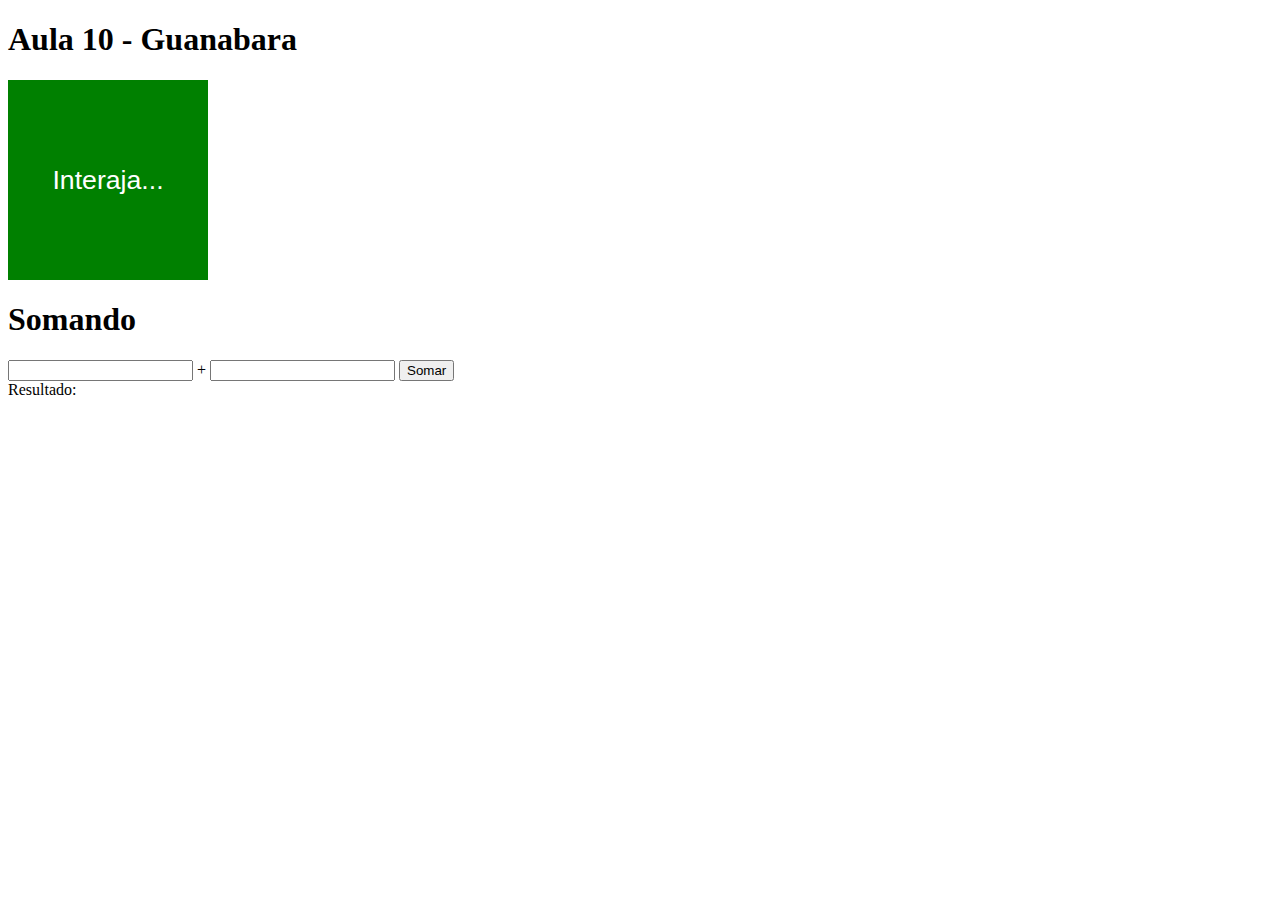
==== Aula10-EventosDOM/index.html @ 50891a66 "Aulas 09 e 10" ====
<!DOCTYPE html>
<html lang="en">

<head>
    <meta charset="UTF-8">
    <meta http-equiv="X-UA-Compatible" content="IE=edge">
    <meta name="viewport" content="width=device-width, initial-scale=1.0">

    <link rel="stylesheet" href="css/style.css">
    <title>Aula 10 - Guanabara</title>
</head>

<body>
    <h1>Aula 10 - Guanabara</h1>
    
    <div id="area">
        Interaja...
    </div>

    <h1>Somando</h1>
    <input type="number" name="txtn1" id="txtn1"> +
    <input type="number" name="txtn2" id="txtn2">
    <input type="button" value="Somar" onclick="somar()">
    <div id="res">Resultado: </div>

    <script src="js/script.js"></script>
</body>
</html>
---- Aula10-EventosDOM/css/style.css ----
div#area {
    font: normal 20pt Arial;
    background-color: green;
    color: white;
    width: 200px;
    height: 200px;
    line-height: 200px;
    text-align: center;
}
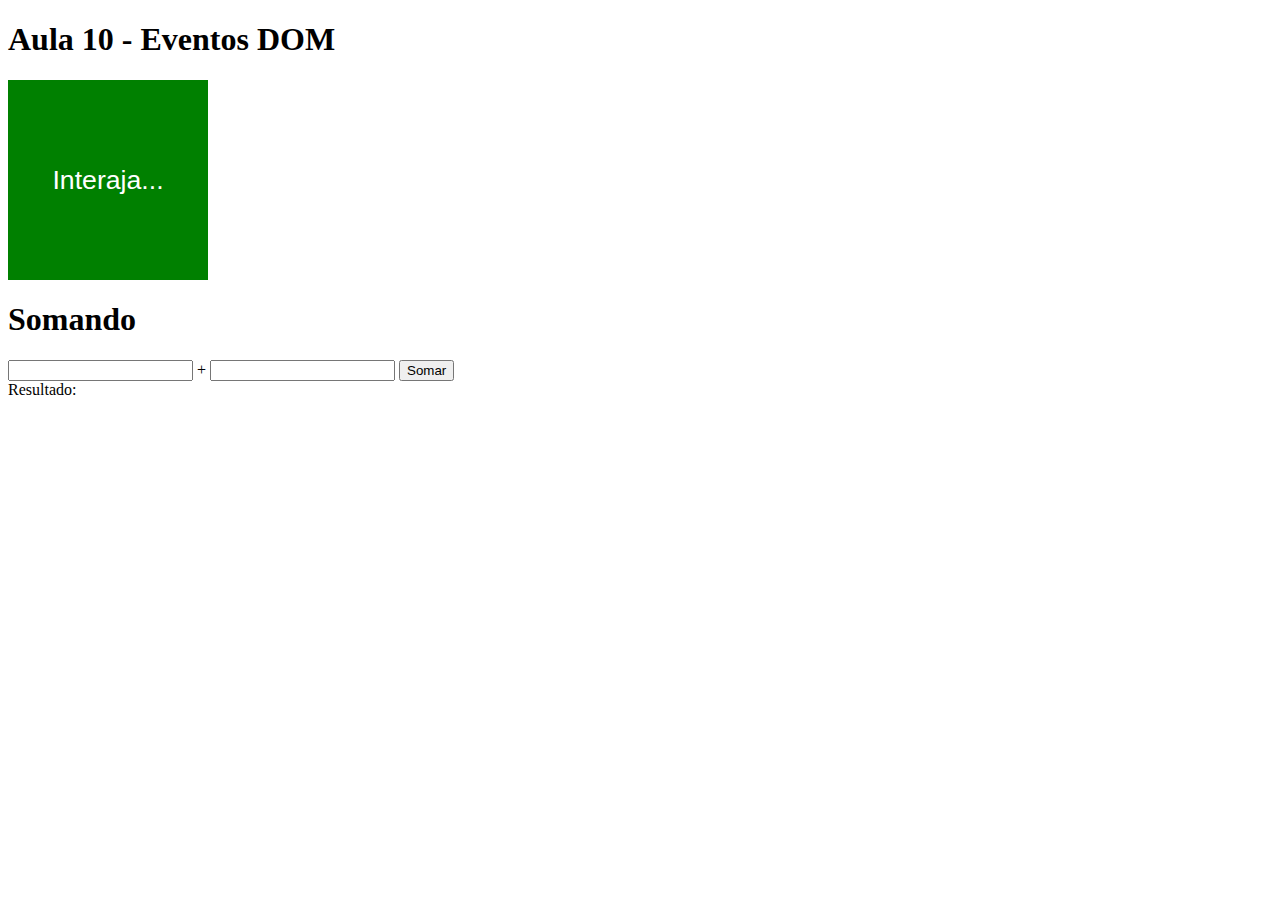
==== commit 7b31a33a: "Renomeei diretorios, add Aula15" ====
--- a/Aula10-EventosDOM/index.html
+++ b/Aula10-EventosDOM/index.html
@@ -1,5 +1,5 @@
 <!DOCTYPE html>
-<html lang="en">
+<html lang="pt-br">
 
 <head>
     <meta charset="UTF-8">
@@ -7,11 +7,11 @@
     <meta name="viewport" content="width=device-width, initial-scale=1.0">
 
     <link rel="stylesheet" href="css/style.css">
-    <title>Aula 10 - Guanabara</title>
+    <title>Aula 10 - Eventos DOM</title>
 </head>
 
 <body>
-    <h1>Aula 10 - Guanabara</h1>
+    <h1>Aula 10 - Eventos DOM</h1>
     
     <div id="area">
         Interaja...
